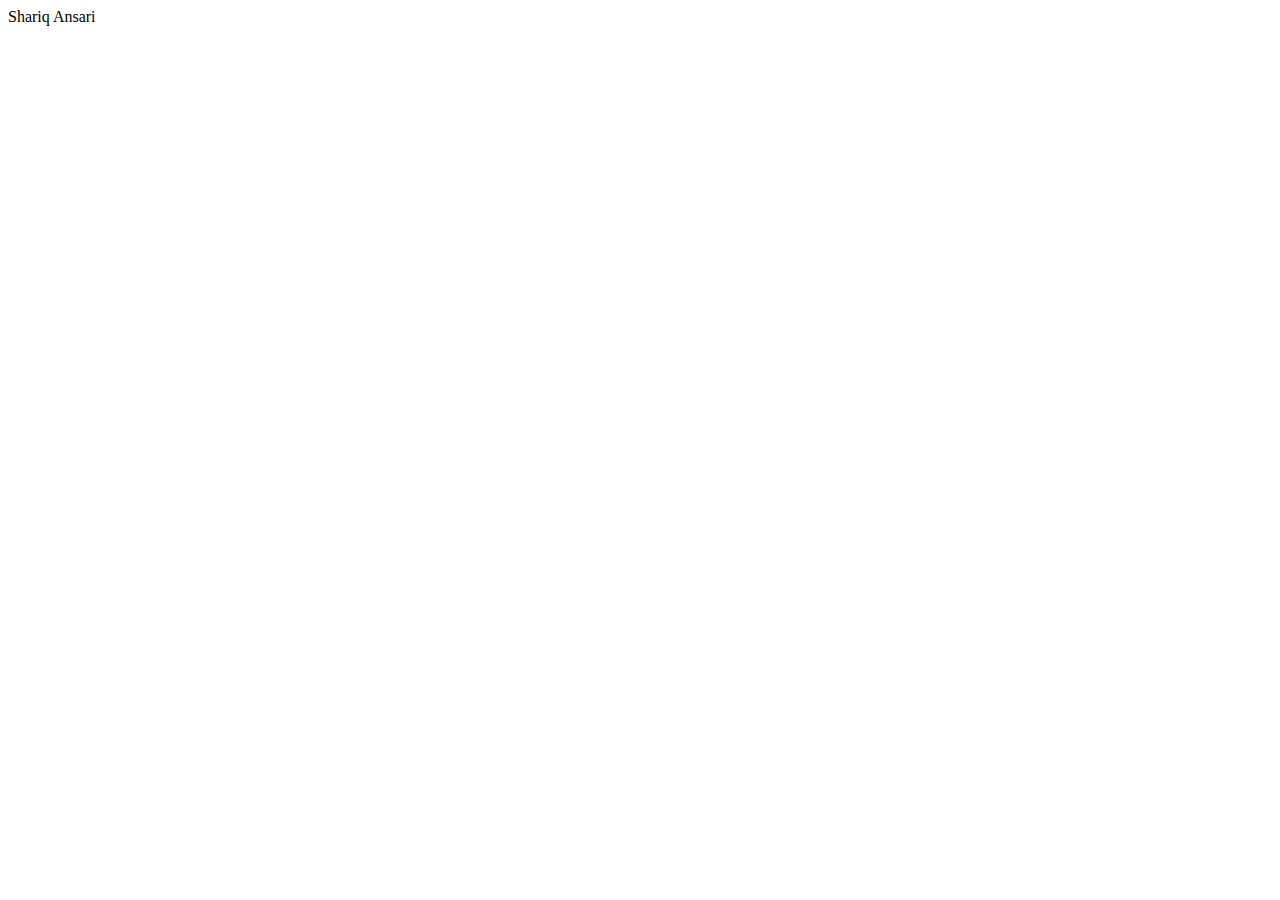
==== index.html @ 774a0870 "initial commit" ====
<!DOCTYPE html>
<html lang="en">
<head>
    <meta charset="UTF-8">
    <meta name="viewport" content="width=device-width, initial-scale=1.0">
    <title>Document</title>
</head>
<body>
<div>
    Shariq Ansari
</div>
</body>
</html>
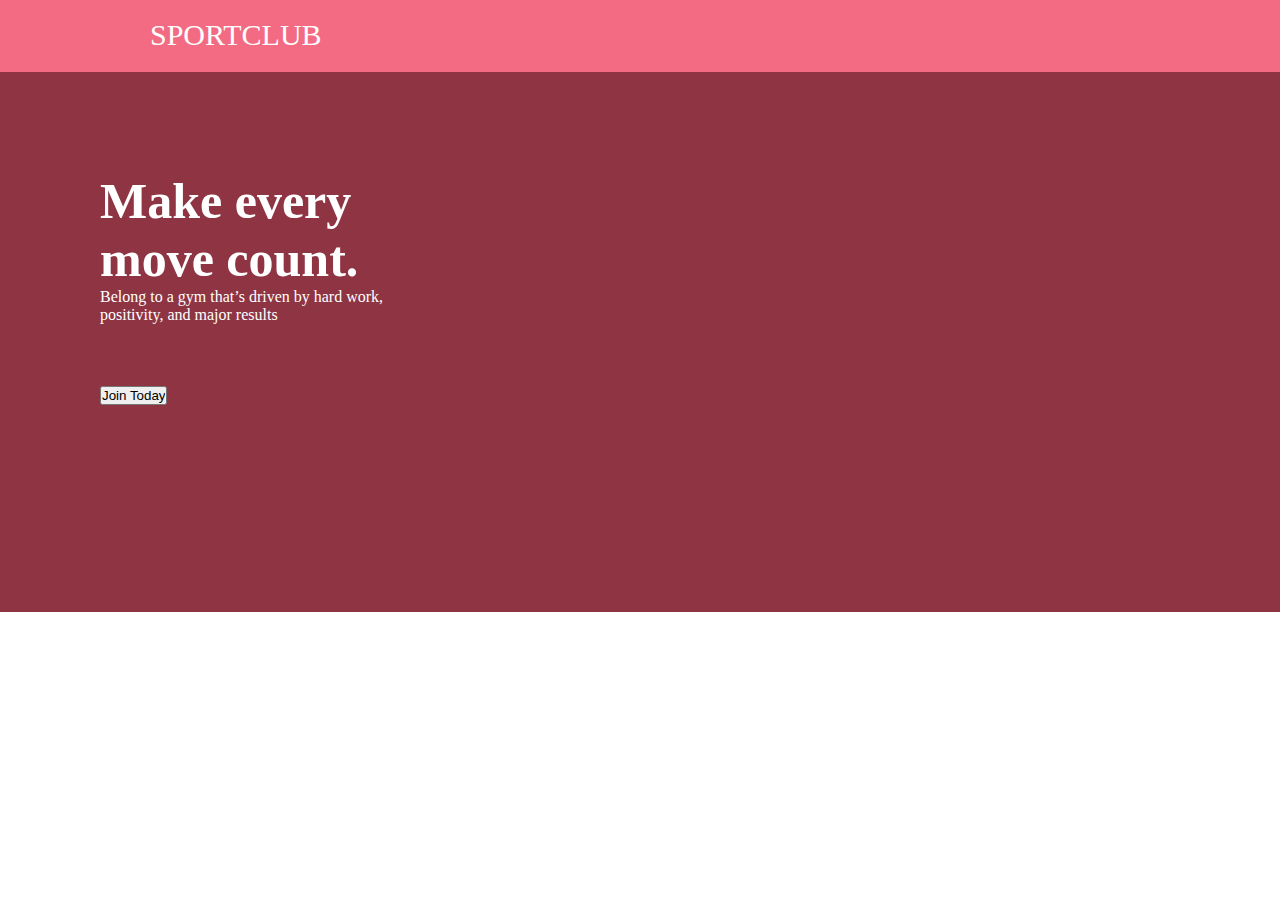
==== commit 676d1919: "shariq coded" ====
--- a/index.html
+++ b/index.html
@@ -1,13 +1,65 @@
 <!DOCTYPE html>
 <html lang="en">
+
 <head>
     <meta charset="UTF-8">
     <meta name="viewport" content="width=device-width, initial-scale=1.0">
-    <title>Document</title>
+    <title>My Portfolio</title>
+    <style>
+        *{
+            margin: 0;
+            padding: 0;
+        }
+        header{
+            background-color: rgb(243, 107, 130);
+            height: 8vh;
+            color: white;
+        }
+        .firts0{
+            margin-left: 150px; 
+            padding-top: 2vh;
+            font-size: 30px;
+        }
+        .container{
+            background-color: rgb(142, 52, 67);
+            height: 60vh;
+            color: white;
+        }
+        .item1{
+            padding-top: 100px;
+            padding-left: 100px;
+            font-size: 50px;
+        }
+        .item2{
+            padding-left: 100px;
+            
+            
+        }
+        .item3{
+            padding-left: 100px;    
+            padding-top: 30px;
+            font-size: 50px;
+            color: white;   
+        }
+    </style>
 </head>
+
 <body>
-<div>
-    Shariq Ansari
-</div>
+    <div>
+        <header>
+            <p class="firts0">
+            SPORTCLUB
+        </p>
+        </header>
+        <div class="container">
+            <h1 class="item1">Make every <br> move count.</h1>
+            <p class="item2">Belong to a gym that’s driven by hard work, <br> positivity, and major results</p>
+            <p class="item3">
+                <input type="button" value="Join Today" width="20px">
+            </p>
+        </div>
+  
+
 </body>
+
 </html>